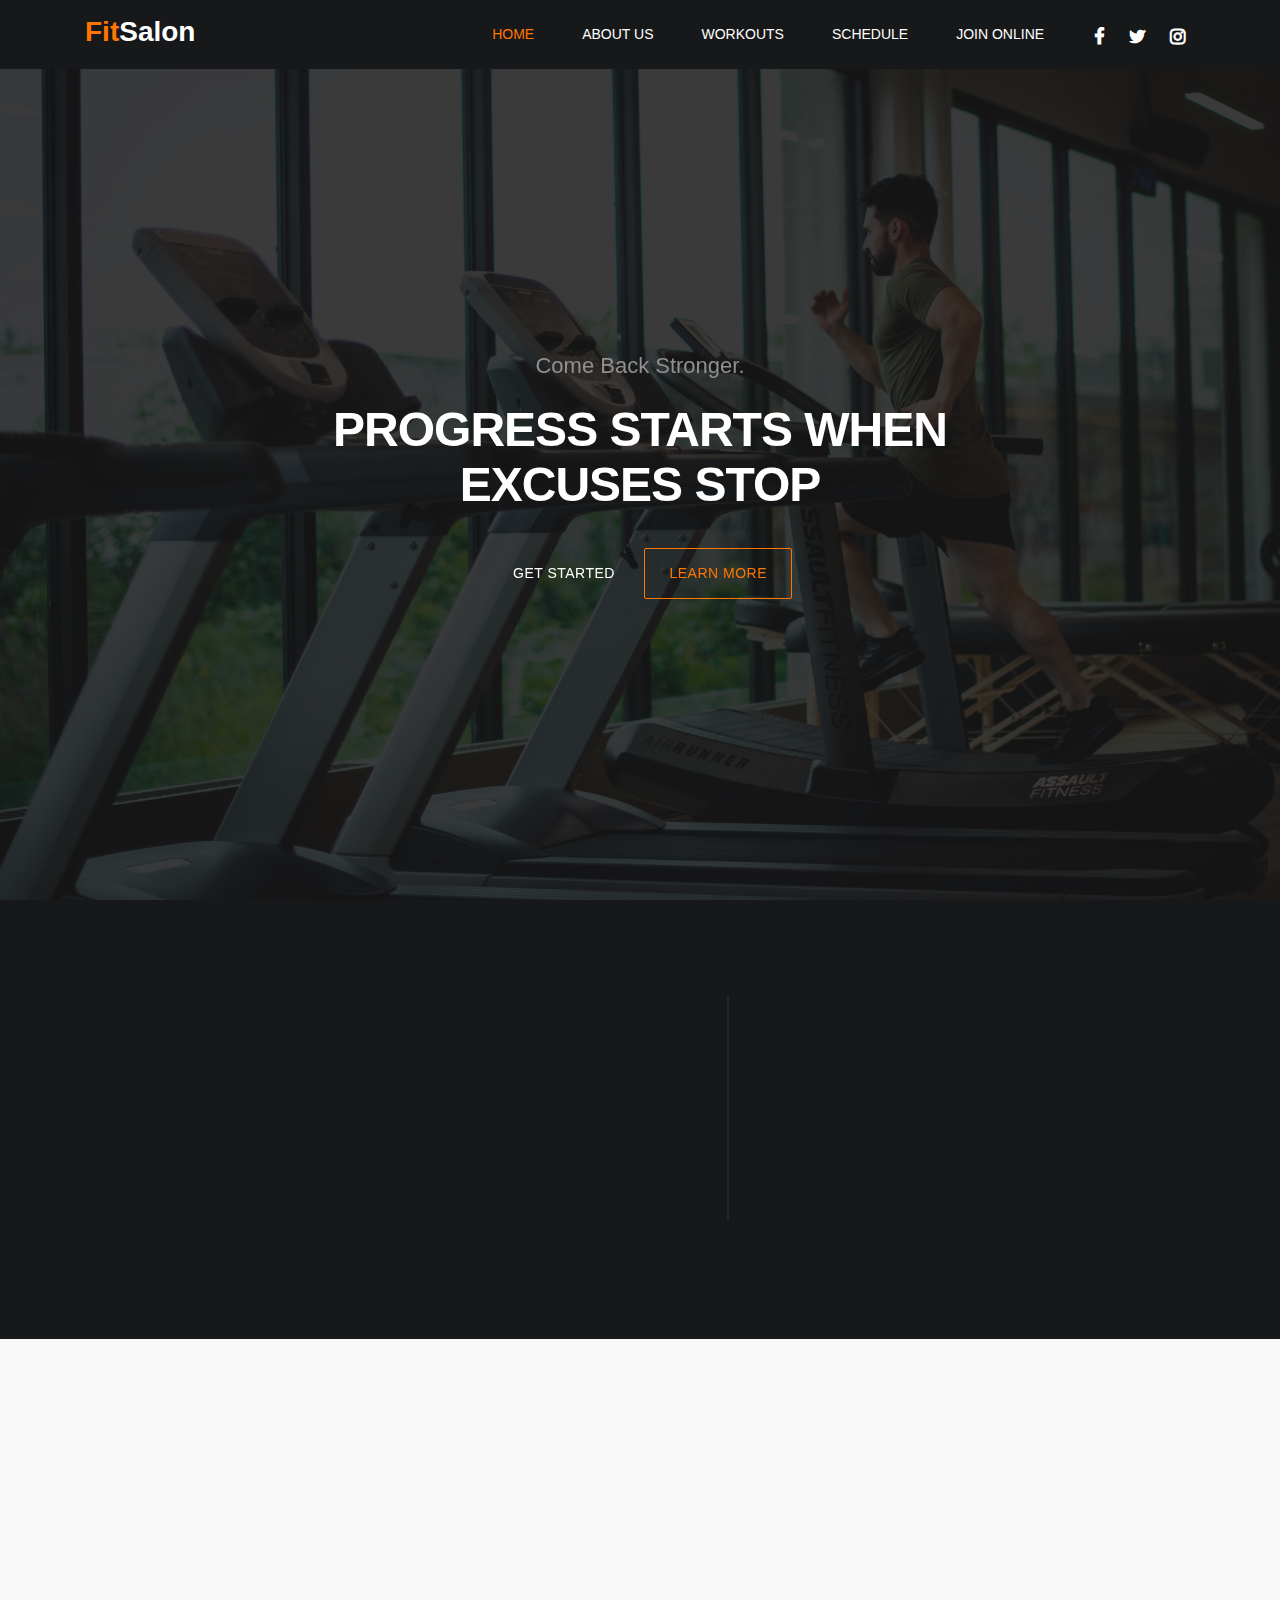
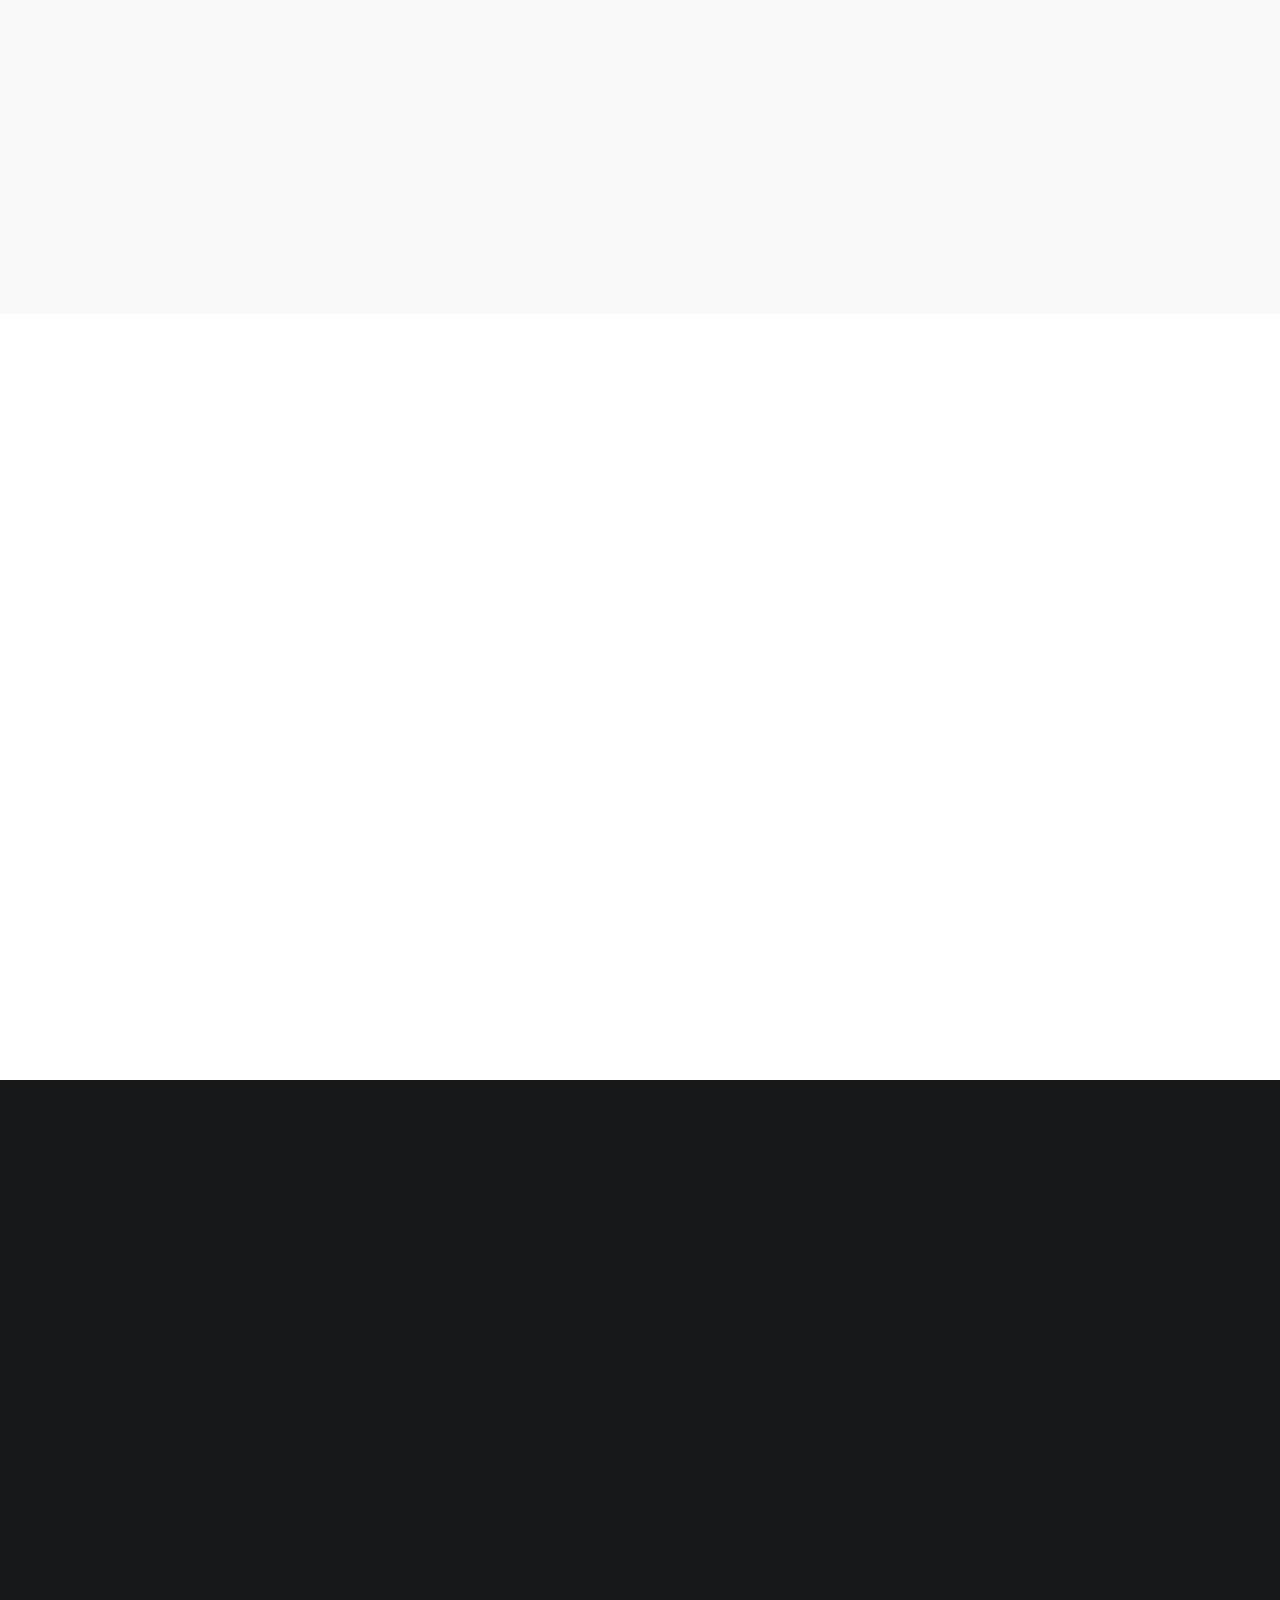
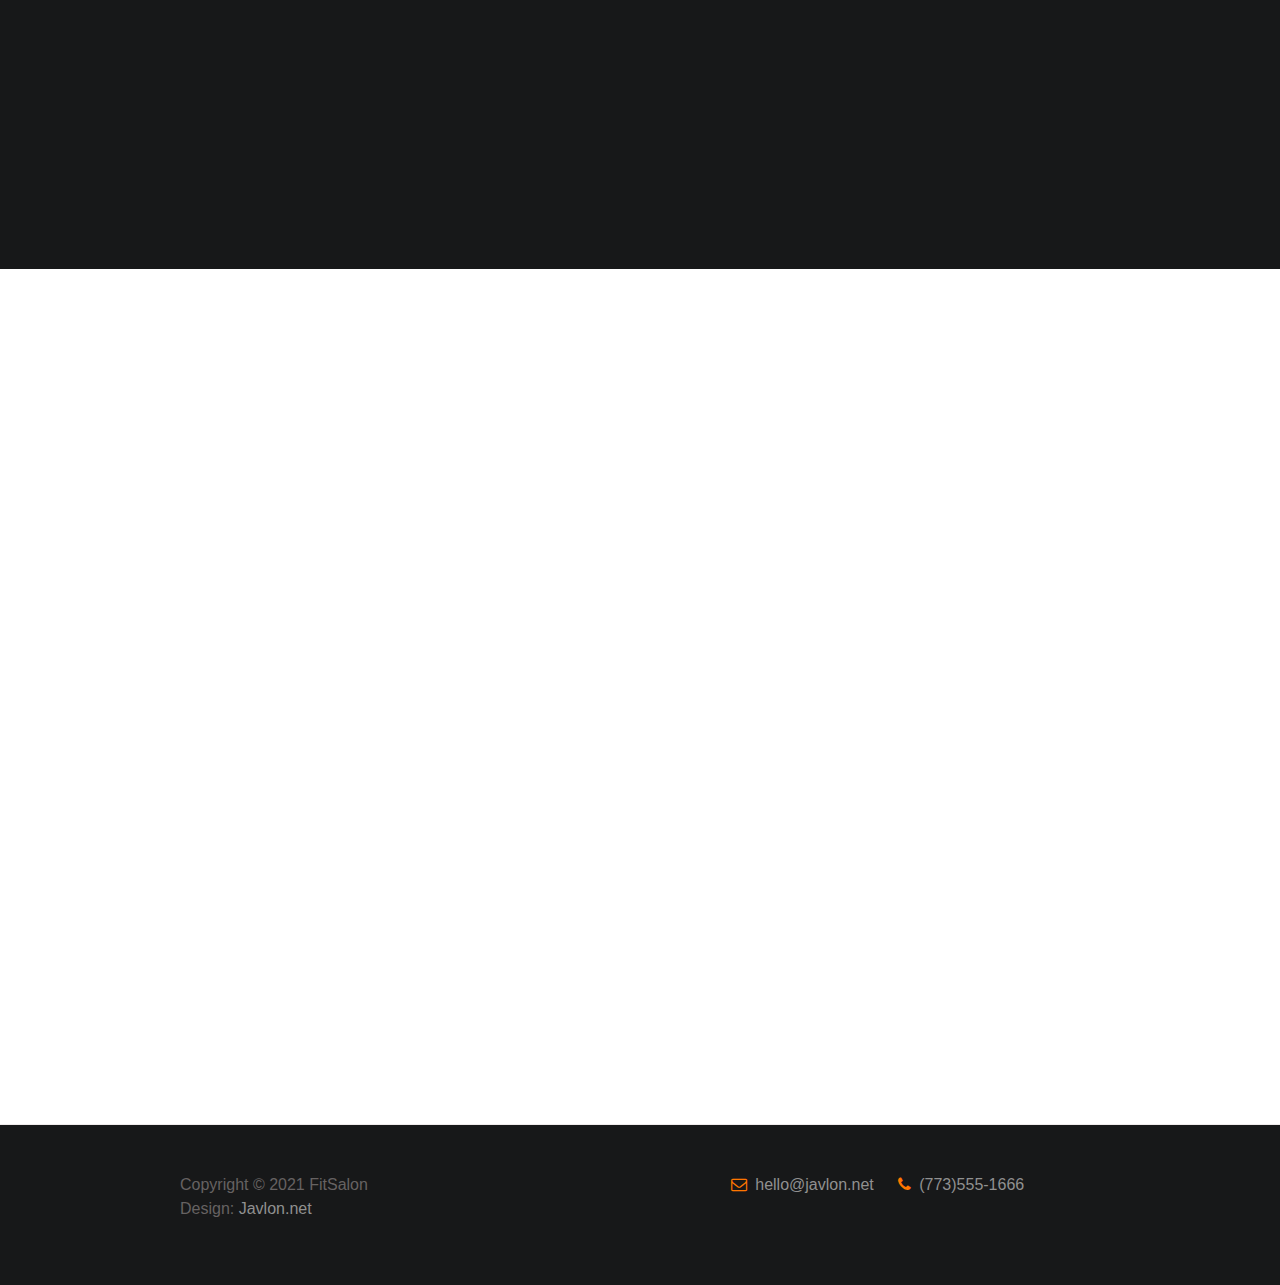
==== index.html @ 14e376f6 "index file name change" ====
<!DOCTYPE html>
<html lang="en">

<head>

    <title>FitSalon - Train your body top-notch</title>

    <meta charset="UTF-8">
    <meta http-equiv="X-UA-Compatible" content="IE=Edge">
    <meta name="description" content="">
    <meta name="keywords" content="">
    <meta name="author" content="">
    <meta name="viewport" content="width=device-width, initial-scale=1, maximum-scale=1">

    <link rel="stylesheet" href="css/bootstrap.min.css">
    <link rel="stylesheet" href="css/font-awesome.min.css">
    <link rel="stylesheet" href="css/aos.css">

    <!-- MAIN CSS -->
    <link rel="stylesheet" href="css/style.css">

</head>

<body data-spy="scroll" data-target="#navbarNav" data-offset="50">

<!-- MENU BAR -->
    <nav class="navbar navbar-expand-lg fixed-top">
        <div class="container">

            <a class="navbar-brand" href="index.html"><i class="fas fa-dumbbell"></i> <span
                    class="logo-primary">Fit</span>Salon</a>

            <button class="navbar-toggler" type="button" data-toggle="collapse" data-target="#navbarNav"
                aria-controls="navbarNav" aria-expanded="false" aria-label="Toggle navigation">
                <span class="navbar-toggler-icon"></span>
            </button>

            <div class="collapse navbar-collapse" id="navbarNav">
                <ul class="navbar-nav ml-lg-auto">
                    <li class="nav-item">
                        <a href="#home" class="nav-link smoothScroll">Home</a>
                    </li>

                    <li class="nav-item">
                        <a href="#about" class="nav-link smoothScroll">About Us</a>
                    </li>

                    <li class="nav-item">
                        <a href="#class" class="nav-link smoothScroll">Workouts</a>
                    </li>

                    <li class="nav-item">
                        <a href="#schedule" class="nav-link smoothScroll">Schedule</a>
                    </li>

                    <li class="nav-item">
                        <a href="#contact" class="nav-link smoothScroll">Join Online</a>
                    </li>
                </ul>

                <ul class="social-icon ml-lg-3">
                    <li><a href="#!" class="fa fa-facebook"></a></li>
                    <li><a href="#" class="fa fa-twitter"></a></li>
                    <li><a href="#" class="fa fa-instagram"></a></li>
                </ul>
            </div>

        </div>
    </nav>

<!-- HERO -->
    <section class="hero d-flex flex-column justify-content-center align-items-center" id="home">

        <div class="bg-overlay"></div>

        <div class="container">
            <div class="row">

                <div class="col-lg-8 col-md-10 mx-auto col-12">
                    <div class="hero-text mt-5 text-center">

                        <h6 data-aos="fade-up" data-aos-delay="300">Come Back Stronger.</h6>

                        <h1 class="text-white" data-aos="fade-up" data-aos-delay="500">PROGRESS STARTS WHEN EXCUSES STOP
                        </h1>

                        <a href="#feature" class="btn custom-btn mt-3" data-aos="fade-up" data-aos-delay="600">Get
                            started</a>

                        <a href="#about" class="btn custom-btn bordered mt-3" data-aos="fade-up"
                            data-aos-delay="700">learn more</a>

                    </div>
                </div>

            </div>
        </div>
    </section>

<!-- FEATURES -->
    <section class="feature" id="feature">
        <div class="container">
            <div class="row">

                <div class="d-flex flex-column justify-content-center ml-lg-auto mr-lg-5 col-lg-5 col-md-6 col-12">
                    <h2 class="mb-3 text-white" data-aos="fade-up">TRY US FREE FOR 7 DAYS</h2>

                    <h6 class="mb-4 text-white" data-aos="fade-up">Membership plans start from $10.99</h6>

                    <p data-aos="fade-up" data-aos-delay="200">No Enrollment Fee + 2 FREE FitStart Sessions + 2 Monthly Guest Passes + FFC On Demand Included FREE!</p>

                    <a href="#" class="btn custom-btn bg-color mt-3" data-aos="fade-up" data-aos-delay="300" data-toggle="modal" data-target="#membershipForm">Become a member today</a>
                </div>

                <div class="mr-lg-auto mt-3 col-lg-4 col-md-6 col-12">
                     <div class="about-working-hours">
                          <div>

                                <h2 class="mb-4 text-white" data-aos="fade-up" data-aos-delay="500">Working hours</h2>

                               <strong class="d-block" data-aos="fade-up" data-aos-delay="600">Sunday : Closed</strong>

                               <strong class="mt-3 d-block" data-aos="fade-up" data-aos-delay="700">Monday - Friday</strong>

                                <p data-aos="fade-up" data-aos-delay="800">7:00 AM - 10:00 PM</p>

                                <strong class="mt-3 d-block" data-aos="fade-up" data-aos-delay="700">Saturday</strong>

                                <p data-aos="fade-up" data-aos-delay="800">6:00 AM - 4:00 PM</p>
                          </div>
                     </div>
                </div>
            </div>
        </div>
    </section>

<!-- ABOUT -->
    <section class="about section" id="about">
        <div class="container">
             <div class="row">

                     <div class="mt-lg-5 mb-lg-0 mb-4 col-lg-5 col-md-10 mx-auto col-12">
                         <h2 class="mb-4" data-aos="fade-up" data-aos-delay="300">Welcome, we are FitSalon</h2>

                         <p data-aos="fade-up" data-aos-delay="200">Sure, you want access to the best training equipment around and plenty of classes taught by first-rate instructors. But there’s more to reaching your goals than getting fit. You want to look good, feel good and enjoy your experience.</p>

                         <p data-aos="fade-up" data-aos-delay="200">Get to know our experienced instructors</p>

                     </div>

                     <div class="ml-lg-auto col-lg-3 col-md-6 col-12" data-aos="fade-up" data-aos-delay="700">
                         <div class="team-thumb">
                             <img src="images/team/team-image.jpg" class="img-fluid" alt="Trainer">

                             <div class="team-info d-flex flex-column">

                                 <h3>Chuck Porris</h3>
                                 <span>Yoga Instructor</span>

                                 <ul class="social-icon mt-3">
                                     <li><a href="#" class="fa fa-twitter"></a></li>
                                     <li><a href="#" class="fa fa-instagram"></a></li>
                                 </ul>
                             </div>
                         </div>
                     </div>

                     <div class="mr-lg-auto mt-5 mt-lg-0 mt-md-0 col-lg-3 col-md-6 col-12" data-aos="fade-up" data-aos-delay="800">
                         <div class="team-thumb">
                             <img src="images/team/team-image01.jpg" class="img-fluid" alt="Trainer">

                             <div class="team-info d-flex flex-column">

                                 <h3>Jacky Yan</h3>
                                 <span>Body trainer</span>

                                 <ul class="social-icon mt-3">
                                     <li><a href="#" class="fa fa-instagram"></a></li>
                                     <li><a href="#" class="fa fa-facebook"></a></li>
                                 </ul>
                             </div>
                         </div>
                     </div>

             </div>
        </div>
    </section>

<!-- CLASS -->
    <section class="class section" id="class">
        <div class="container">
             <div class="row">

                     <div class="col-lg-12 col-12 text-center mb-5">
                         <h6 data-aos="fade-up">Upgrade your body</h6>

                         <h2 data-aos="fade-up" data-aos-delay="200">Training Classes Offered:</h2>
                      </div>

                     <div class="col-lg-4 col-md-6 col-12" data-aos="fade-up" data-aos-delay="50">
                         <div class="class-thumb">
                             <img src="images/class/yoga-class.jpg" class="img-fluid" alt="Class">

                             <div class="class-info">
                                 <h3 class="mb-1">Yoga</h3>

                                 <span><strong>Trained by</strong> - Gandi</span>

                                 <span class="class-price">$99</span>

                                 <p class="mt-3">Lorem ipsum dolor sit amet, consectetur adipiscing</p>
                             </div>
                         </div>
                     </div>

                     <div class="mt-5 mt-lg-0 mt-md-0 col-lg-4 col-md-6 col-12" data-aos="fade-up" data-aos-delay="250">
                         <div class="class-thumb">
                             <img src="images/class/crossfit-class.jpg" class="img-fluid" alt="Class">

                             <div class="class-info">
                                 <h3 class="mb-1">Areobic</h3>

                                 <span><strong>Trained by</strong> - Chuck</span>

                                 <span class="class-price">$75</span>

                                 <p class="mt-3">Lorem ipsum dolor sit amet, consectetur adipiscing</p>
                             </div>
                         </div>
                     </div>

                     <div class="mt-5 mt-lg-0 col-lg-4 col-md-6 col-12" data-aos="fade-up" data-aos-delay="350">
                         <div class="class-thumb">
                             <img src="images/class/cardio-class.jpg" class="img-fluid" alt="Class">

                             <div class="class-info">
                                 <h3 class="mb-1">Cardio</h3>

                                 <span><strong>Trained by</strong> - Jacky</span>

                                 <span class="class-price">$75</span>

                                 <p class="mt-3">Lorem ipsum dolor sit amet, consectetur adipiscing</p>
                             </div>
                         </div>
                     </div>

             </div>
        </div>
    </section>

<!-- SCHEDULE -->
    <section class="schedule section" id="schedule">
        <div class="container">
             <div class="row">

                     <div class="col-lg-12 col-12 text-center">
                         <h6 data-aos="fade-up">weekly GYM schedules</h6>

                         <h2 class="text-white" data-aos="fade-up" data-aos-delay="200">Workout Timetable</h2>
                      </div>

                      <div class="col-lg-12 py-5 col-md-12 col-12">
                          <table class="table table-bordered table-responsive schedule-table" data-aos="fade-up" data-aos-delay="300">

                              <thead class="thead-light">
                                  <th><i class="fa fa-calendar"></i></th>
                                  <th>Mon</th>
                                  <th>Tue</th>
                                  <th>Wed</th>
                                  <th>Thu</th>
                                  <th>Fri</th>
                                  <th>Sat</th>
                              </thead>

                              <tbody>
                                  <tr>
                                     <td><small>7:00 am</small></td>
                                     <td>
                                         <strong>Cardio</strong>
                                         <span>7:00 am - 9:00 am</span>
                                     </td>
                                     <td>
                                         <strong>Power Fitness</strong>
                                         <span>7:00 am - 9:00 am</span>
                                     </td>
                                     <td></td>
                                     <td></td>
                                     <td>
                                         <strong>Yoga Section</strong>
                                         <span>7:00 am - 9:00 am</span>
                                     </td>
                                  </tr>

                                  <tr>
                                     <td><small>9:00 am</small></td>
                                     <td></td>
                                     <td></td>
                                     <td>
                                         <strong>Boxing</strong>
                                         <span>8:00 am - 9:00 am</span>
                                     </td>
                                     <td>
                                         <strong>Areobic</strong>
                                         <span>8:00 am - 9:00 am</span>
                                     </td>
                                     <td></td>
                                     <td>
                                         <strong>Cardio</strong>
                                         <span>8:00 am - 9:00 am</span>
                                     </td>
                                  </tr>

                                  <tr>
                                     <td><small>11:00 am</small></td>
                                     <td></td>
                                     <td>
                                         <strong>Boxing</strong>
                                         <span>11:00 am - 2:00 pm</span>
                                     </td>
                                     <td>
                                         <strong>Areobic</strong>
                                         <span>11:30 am - 3:30 pm</span>
                                     </td>
                                     <td></td>
                                     <td>
                                         <strong>Body work</strong>
                                         <span>11:50 am - 5:20 pm</span>
                                     </td>
                                  </tr>

                                  <tr>
                                     <td><small>2:00 pm</small></td>
                                     <td>
                                         <strong>Boxing</strong>
                                         <span>2:00 pm - 4:00 pm</span>
                                     </td>
                                     <td>
                                         <strong>Power lifting</strong>
                                         <span>3:00 pm - 6:00 pm</span>
                                     </td>
                                     <td></td>
                                     <td>
                                         <strong>Cardio</strong>
                                         <span>6:00 pm - 9:00 pm</span>
                                     </td>
                                     <td></td>
                                     <td>
                                         <strong>Crossfit</strong>
                                         <span>5:00 pm - 7:00 pm</span>
                                     </td>
                                  </tr>
                              </tbody>
                          </table>
                      </div>

             </div>
        </div>
    </section>

<!-- CONTACT -->
    <section class="contact section" id="contact">
        <div class="container">
            <div class="row">

             <div class="ml-auto col-lg-5 col-md-6 col-12">
                 <h2 class="mb-4 pb-2" data-aos="fade-up" data-aos-delay="200">Feel free to ask anything</h2>

                 <form action="#" method="post" class="contact-form webform" data-aos="fade-up" data-aos-delay="400" role="form">
                     <input type="text" class="form-control" name="cf-name" placeholder="Name">

                     <input type="email" class="form-control" name="cf-email" placeholder="Email">

                     <textarea class="form-control" rows="5" name="cf-message" placeholder="Message"></textarea>

                     <button type="submit" class="form-control" id="submit-button" name="submit">Send Message</button>
                 </form>
             </div>

             <div class="mx-auto mt-4 mt-lg-0 mt-md-0 col-lg-5 col-md-6 col-12">
                 <h2 class="mb-4" data-aos="fade-up" data-aos-delay="600">Where you can <span>find us</span></h2>

                 <p data-aos="fade-up" data-aos-delay="800"><i class="fa fa-map-marker mr-1"></i> 505 N Lake Shore Dr, Chicago, IL 60611</p>

                 <div class="google-map" data-aos="fade-up" data-aos-delay="900">
                     <iframe src="https://www.google.com/maps/embed?pb=!1m18!1m12!1m3!1d2970.0592014348913!2d-87.61488698489224!3d41.89158387922115!2m3!1f0!2f0!3f0!3m2!1i1024!2i768!4f13.1!3m3!1m2!1s0x880e2b5396ac7343%3A0xf78dc903b623717f!2sLake%20Point%20Tower%2C%20505%20N%20Lake%20Shore%20Dr%2C%20Chicago%2C%20IL%2060611!5e0!3m2!1sen!2sus!4v1636523375101!5m2!1sen!2sus" width="600" height="450" style="border:0;" allowfullscreen="" loading="lazy"></iframe>
                 </div>
             </div>
             
            </div>
        </div>
    </section>

<!-- FOOTER -->
    <footer class="site-footer">
        <div class="container">
             <div class="row">

                  <div class="ml-auto col-lg-4 col-md-5">
                      <p class="copyright-text">Copyright &copy; 2021 FitSalon
                      
                      <br>Design: <a href="#!">Javlon.net</a></p>
                  </div>

                  <div class="d-flex justify-content-center mx-auto col-lg-5 col-md-7 col-12">
                      <p class="mr-4">
                          <i class="fa fa-envelope-o mr-1"></i>
                          <a href="mailto:hello@javlon.com">hello@javlon.net</a>
                      </p>

                      <p><i class="fa fa-phone mr-1"></i> <a href="tel:(773)555-1666">(773)555-1666</a></p>
                  </div>
                  
             </div>
        </div>
    </footer>

<!-- Modal -->
    <div class="modal fade" id="membershipForm" tabindex="-1" role="dialog" aria-labelledby="membershipFormLabel" aria-hidden="true">
        <div class="modal-dialog" role="document">
  
          <div class="modal-content">
            <div class="modal-header">
  
              <h2 class="modal-title" id="membershipFormLabel">Membership Form</h2>
  
              <button type="button" class="close" data-dismiss="modal" aria-label="Close">
                <span aria-hidden="true">&times;</span>
              </button>
            </div>
  
            <div class="modal-body">
              <form class="membership-form webform" role="form">
                  <input type="text" class="form-control" name="cf-name" placeholder="John Doe">
  
                  <input type="email" class="form-control" name="cf-email" placeholder="Johndoe@gmail.com">
  
                  <input type="tel" class="form-control" name="cf-phone" placeholder="123-456-7890" pattern="[0-9]{3}-[0-9]{3}-[0-9]{4}" required>
  
                  <textarea class="form-control" rows="3" name="cf-message" placeholder="Additional Message"></textarea>
  
                  <button type="submit" class="form-control" id="submit-button" name="submit">Submit Button</button>
  
                  <div class="custom-control custom-checkbox">
                      <input type="checkbox" class="custom-control-input" id="signup-agree">
                      <label class="custom-control-label text-small text-muted" for="signup-agree">I agree to the <a href="#">Terms &amp;Conditions</a>
                      </label>
                  </div>
              </form>
            </div>
  
            <div class="modal-footer"></div>
  
          </div>
        </div>
      </div>    

<!-- SCRIPTS -->
    <script src="js/jquery.min.js"></script>
    <script src="js/bootstrap.min.js"></script>
    <script src="js/aos.js"></script>
    <script src="js/smoothscroll.js"></script>
    <script src="js/custom.js"></script>
    
</body>
---- css/style.css ----
@font-face {
      font-family: 'Ubuntu';
      src: url('../fonts/Ubuntu-Regular.ttf') format('ttf');
      font-weight: normal;
      font-style: normal;
  }

  @font-face {
      font-family: 'Ubuntu';
      src: url('../fonts/Ubuntu-Light.ttf') format('ttf');
      font-weight: 300;
      font-style: normal;
  }

  @font-face {
      font-family: 'Ubuntu';
      src: url('../fonts/Ubuntu-Bold.ttf') format('ttf');
      font-weight: bold;
      font-style: normal;
  }

 /* Default variables */
  :root {
    --primary-color:        #FF7600;
    --white-color:          #ffffff;
    --dark-color:           #171819;
    --about-bg-color:       #f9f9f9;

    --gray-color:           #909090;
    --link-color:           #404040;
    --p-color:              #666262;

    --base-font-family:     'Ubuntu', sans-serif;
    --font-weight-bold:     bold;
    --font-weight-normal:   normal;
    --font-weight-light:    300;
    --font-weight-thin:     100;

    --h1-font-size:         48px;
    --h2-font-size:         36px;
    --h3-font-size:         28px;
    --h4-font-size:         24px;
    --h5-font-size:         22px;
    --h6-font-size:         22px;
    --p-font-size:          18px;
    --base-font-size:       16px;
    --menu-font-size:       14px;

    --border-radius-large:  100%;
    --border-radius-small:  2px;
  }


  body {
    background: var(--white-color);
    font-family: var(--base-font-family);
  }


  /*============== Typface===============*/

  h1,h2,h3,h4,h5,h6 {
    font-weight: var(--font-weight-thin);
    line-height: normal;
  }

  h1 {
    font-size: var(--h1-font-size);
    font-weight: var(--font-weight-bold);
    letter-spacing: -1px;
    text-transform: uppercase;
    margin: 20px 0;
  }

  h2 {
    font-size: var(--h2-font-size);
    font-weight: var(--font-weight-bold);
    letter-spacing: -2px;
  }

  h3 {
    font-size: var(--h3-font-size);
    font-weight: var(--font-weight-bold);
    letter-spacing: -1px;
    margin: 0;
  }

  h4 {
    font-size: var(--h4-font-size);
  }

  h5 {
    font-size: var(--h5-font-size);
  }

  h6 {
    color: var(--gray-color);
    font-size: var(--h6-font-size);
    line-height: inherit;
    margin: 0;
  }

  p {
    color: var(--p-color);
    font-size: var(--p-font-size);
    font-weight: var(--font-weight-light);
    line-height: 1.5em;
  }

  b, 
  strong {
    font-weight: var(--font-weight-bold);
    letter-spacing: 0;
  }

  .section {
    padding: 7rem 0;
  }

  /*============== Button ===============*/

  .custom-btn {
    background: transparent;
    border-radius: var(--border-radius-small);
    padding: 14px 24px;
    color: var(--white-color);
    font-size: var(--menu-font-size);
    font-weight: var(--font-weight-normal);
    text-transform: uppercase;
    letter-spacing: 0.5px;
    white-space: nowrap;
    transition: all 0.3s ease;
  }

  .custom-btn:hover {
    color: var(--primary-color);
  }

  .custom-btn:focus {
    box-shadow: none;
  }

  .custom-btn.bordered:hover,
  .custom-btn.bordered:focus,

  .custom-btn.bg-color:hover,
  .custom-btn.bg-color:focus {
    background: var(--white-color);
    border-color: transparent;
    color: var(--primary-color);
  }

  .bordered {
    border: 1px solid var(--primary-color);
    color: var(--primary-color);
  }

  .bg-color {
    background: var(--primary-color);
    color: var(--white-color);
  }

  /*============== General ===============*/

  * {
    -webkit-box-sizing: border-box;
    -moz-box-sizing: border-box;
    box-sizing: border-box;
  }

  *::before,
  *::after {
    -webkit-box-sizing: border-box;
    -moz-box-sizing: border-box;
    box-sizing: border-box;
  }

  a {
    color: var(--link-color);
    font-weight: normal;
    text-decoration: none;
    transition: all 0.3s ease;
  }

  a:hover, 
  a:active, 
  a:focus {
    color: var(--primary-color);
    outline: none;
    text-decoration: none;
  }


  /*============== Overlay ===============*/

  .bg-overlay {
    background: var(--dark-color);
    position: absolute;
    top: 0;
    right: 0;
    bottom: 0;
    left: 0;
    width: 100%;
    height: 100%;
    opacity: 0.85;
  }

   /*============== Modal ===============*/

   .modal-content {
    padding: 2rem 3rem;
  }

  .modal-header,
  .modal-body,
  .modal-footer {
    border: 0;
    padding: 0;
  }

  .membership-form a {
    color: var(--primary-color);
  }

  /*============== Features ===============*/

  .feature {
    background: var(--dark-color);
    padding: 5rem 0;
  }

  /*============== Nav Menu ===============*/

  .navbar {
    background: var(--dark-color);
    padding: 1rem;
  }

  .navbar-expand-lg .navbar-nav .nav-link {
    padding-right: 1.5rem;
    padding-left: 1.5rem;
  }

  .navbar-brand {
    color: var(--white-color);
    font-size: var(--h3-font-size);
    font-weight: var(--font-weight-bold);
    line-height: normal;
    padding-top: 0;
  }

  .navbar-brand .logo-primary {
    color: var(--primary-color);
  }

  .nav-item .nav-link {
    display: block;
    color: var(--white-color);
    font-size: var(--menu-font-size);
    font-weight: var(--font-weight-normal);
    text-transform: uppercase;
    padding: 2px 6px;
  }

  .nav-item .nav-link.active,
  .nav-item .nav-link:hover {
    color: var(--primary-color);
  }

  .navbar .social-icon li a {
    color: var(--white-color);
  }

  .navbar-toggler {
    border: 0;
    padding: 0;
    cursor: pointer;
    margin: 0 10px 0 0;
    width: 30px;
    height: 35px;
    outline: none;
  }

  .navbar-toggler:focus {
    outline: none;
  }

  .navbar-toggler[aria-expanded="true"] .navbar-toggler-icon {
    background: transparent;
  }

  .navbar-toggler[aria-expanded="true"] .navbar-toggler-icon::before,
  .navbar-toggler[aria-expanded="true"] .navbar-toggler-icon::after {
    transition: top 300ms 50ms ease, -webkit-transform 300ms 350ms ease;
    transition: top 300ms 50ms ease, transform 300ms 350ms ease;
    transition: top 300ms 50ms ease, transform 300ms 350ms ease, -webkit-transform 300ms 350ms ease;
    top: 0;
  }

  .navbar-toggler[aria-expanded="true"] .navbar-toggler-icon::before {
    transform: rotate(45deg);
  }

  .navbar-toggler[aria-expanded="true"] .navbar-toggler-icon::after {
    transform: rotate(-45deg);
  }

  .navbar-toggler .navbar-toggler-icon {
    background: var(--primary-color);
    transition: background 10ms 300ms ease;
    display: block;
    width: 30px;
    height: 2px;
    position: relative;
  }

  .navbar-toggler .navbar-toggler-icon::before,
  .navbar-toggler .navbar-toggler-icon::after {
    transition: top 300ms 350ms ease, -webkit-transform 300ms 50ms ease;
    transition: top 300ms 350ms ease, transform 300ms 50ms ease;
    transition: top 300ms 350ms ease, transform 300ms 50ms ease, -webkit-transform 300ms 50ms ease;
    position: absolute;
    right: 0;
    left: 0;
    background: var(--primary-color);
    width: 30px;
    height: 2px;
    content: '';
  }

  .navbar-toggler .navbar-toggler-icon::before {
    top: -8px;
  }

  .navbar-toggler .navbar-toggler-icon::after {
    top: 8px;
  }

/*============== Hero Section ===============*/

.hero {
  background-image: url('../images/hero-bg.jpg');
  background-size: cover;
  background-position: top;
  background-repeat: no-repeat;
  vertical-align: middle;
  min-height: 100vh;
  position: relative;
}

/*============== Classes ===============*/

.class-info {
  background: var(--white-color);
  box-shadow: 6px 0 38px rgba(20,20,20,0.10);
  border-radius: 0 0 2px 2px;
  padding: 1rem 2rem;
  position: relative;
}

.class-info img {
  border-radius: 2px 2px 0 0;
}

.class-info strong {
  color: var(--gray-color);
}

.class-price {
  background: var(--primary-color);
  border-radius: var(--border-radius-large);
  color: var(--white-color);
  font-weight: var(--font-weight-bold);
  display: block;
  position: absolute;
  top: 2rem;
  right: 2rem;
  width: 3.5rem;
  height: 3.5rem;
  line-height: 3.5rem;
  text-align: center;
}

/*============== Schedule ===============*/

.schedule {
  background: var(--dark-color);
}

.schedule-table {
  display: table;
  border: 0;
  text-align: center;
}

.schedule-table strong,
.schedule-table span {
  display: block;
  text-align: center;
}

.schedule-table strong {
  color: var(--white-color);
}

.schedule-table span {
  color: var(--gray-color);
}

.schedule-table span,
.schedule-table small {
  font-size: var(--menu-font-size);
  text-transform: uppercase;
}

.schedule-table small {
  position: relative;
  top: 10px;
}

.table .thead-light th,
.schedule-table tr td:first-child {
  background: var(--primary-color);
  border: 1px solid #212122;
  color: var(--white-color);
}

.schedule-table .thead-light th {
  border-bottom: 0;
  text-transform: uppercase;
}

.table-bordered td, 
.table-bordered th {
  border: 1px solid #212122;
}

.table-bordered td {
  padding-bottom: 22px;
}

.table td, .table th {
  padding: 1rem;
}


/*============== About ===============*/

.about {
  background: var(--about-bg-color);
}

.about-working-hours {
  border-left: 2px solid;
  padding-left: 3.5rem;
}

.about-working-hours strong {
  color: var(--white-color);
  opacity: 0.85;
}

.team-thumb {
  position: relative;
}

.team-info {
  background: var(--white-color);
  border-radius: 0 0 2px 2px;
  box-shadow: 6px 0 38px rgba(20,20,20,0.10);
  padding: 20px;
  position: relative;
}

.team-info span {
  font-weight: var(--font-weight-light);
  opacity: 0.85;
}

.team-info .social-icon {
  position: absolute;
  top: 10px;
  right: 20px;
}

.team-info .social-icon li {
  display: block;
}


/*============== Join Online ===============*/

.webform input,
button#submit-button {
  height: calc(2.25rem + 20px);
}

.form-control {
  border-radius: var(--border-radius-small);
  margin: 1.3rem 0;
}

.form-control:focus {
  box-shadow: none;
  border-color: var(--dark-color);
}

button#submit-button {
  background: var(--dark-color);
  border-color: transparent;
  color: var(--white-color);
  cursor: pointer;
  transition: all 0.3s ease;
}

button#submit-button:hover {
  background: var(--primary-color);
}

.contact h2 + p {
  max-width: 90%;
}

.google-map {
  border-top: 1px solid #efebeb;
  margin-top: 2.5rem;
  padding-top: 2.5rem;
}

.google-map iframe {
  width: 100%;
}


/*============== Footer ===============*/

.site-footer {
  border-top: 1px solid #efebeb;
  padding: 3rem 0;
  background: var(--dark-color);
}

.site-footer a {
  color: var(--gray-color);
  font-weight: var(--font-weight-light);
}

.site-footer p {
  font-size: var(--base-font-size);
}

.contact .fa,
.site-footer .fa {
  color: var(--primary-color);
}


/*============== Socials ===============*/

.social-icon {
  position: relative;
  padding: 0;
  margin: 5px 0 0 0;
}

.social-icon li {
  display: inline-block;
  list-style: none;
}

.social-icon li a {
  text-decoration: none;
  display: inline-block;
  color: var(--p-color);
  font-size: var(--p-font-size);
  font-weight: var(--font-weight-bold);
  margin: 5px 10px;
  text-align: center;
}

.social-icon li a:hover {
  color: var(--primary-color);
}


/*============== Responsive breakpoints =================*/

@media screen and (max-width: 992px) {

  .section {
    padding: 5rem 0;
  }

  .nav-item .nav-link {
    padding: 6px;
  }

  .navbar .social-icon {
    margin-top: 22px;
  }

  .navbar-collapse,
  .site-footer {
    text-align: center;
  }

  .schedule-table {
    display: block;
  }

  .modal-content {
    padding: 2rem;
  }
}

@media screen and (max-width: 767px) {

  h1 {
    font-size: 38px;
  }

  .about-working-hours {
    border-left: 0;
    padding: 22px 0 0 0;
  }

  .contact h2 span {
    display: block;
  }
}
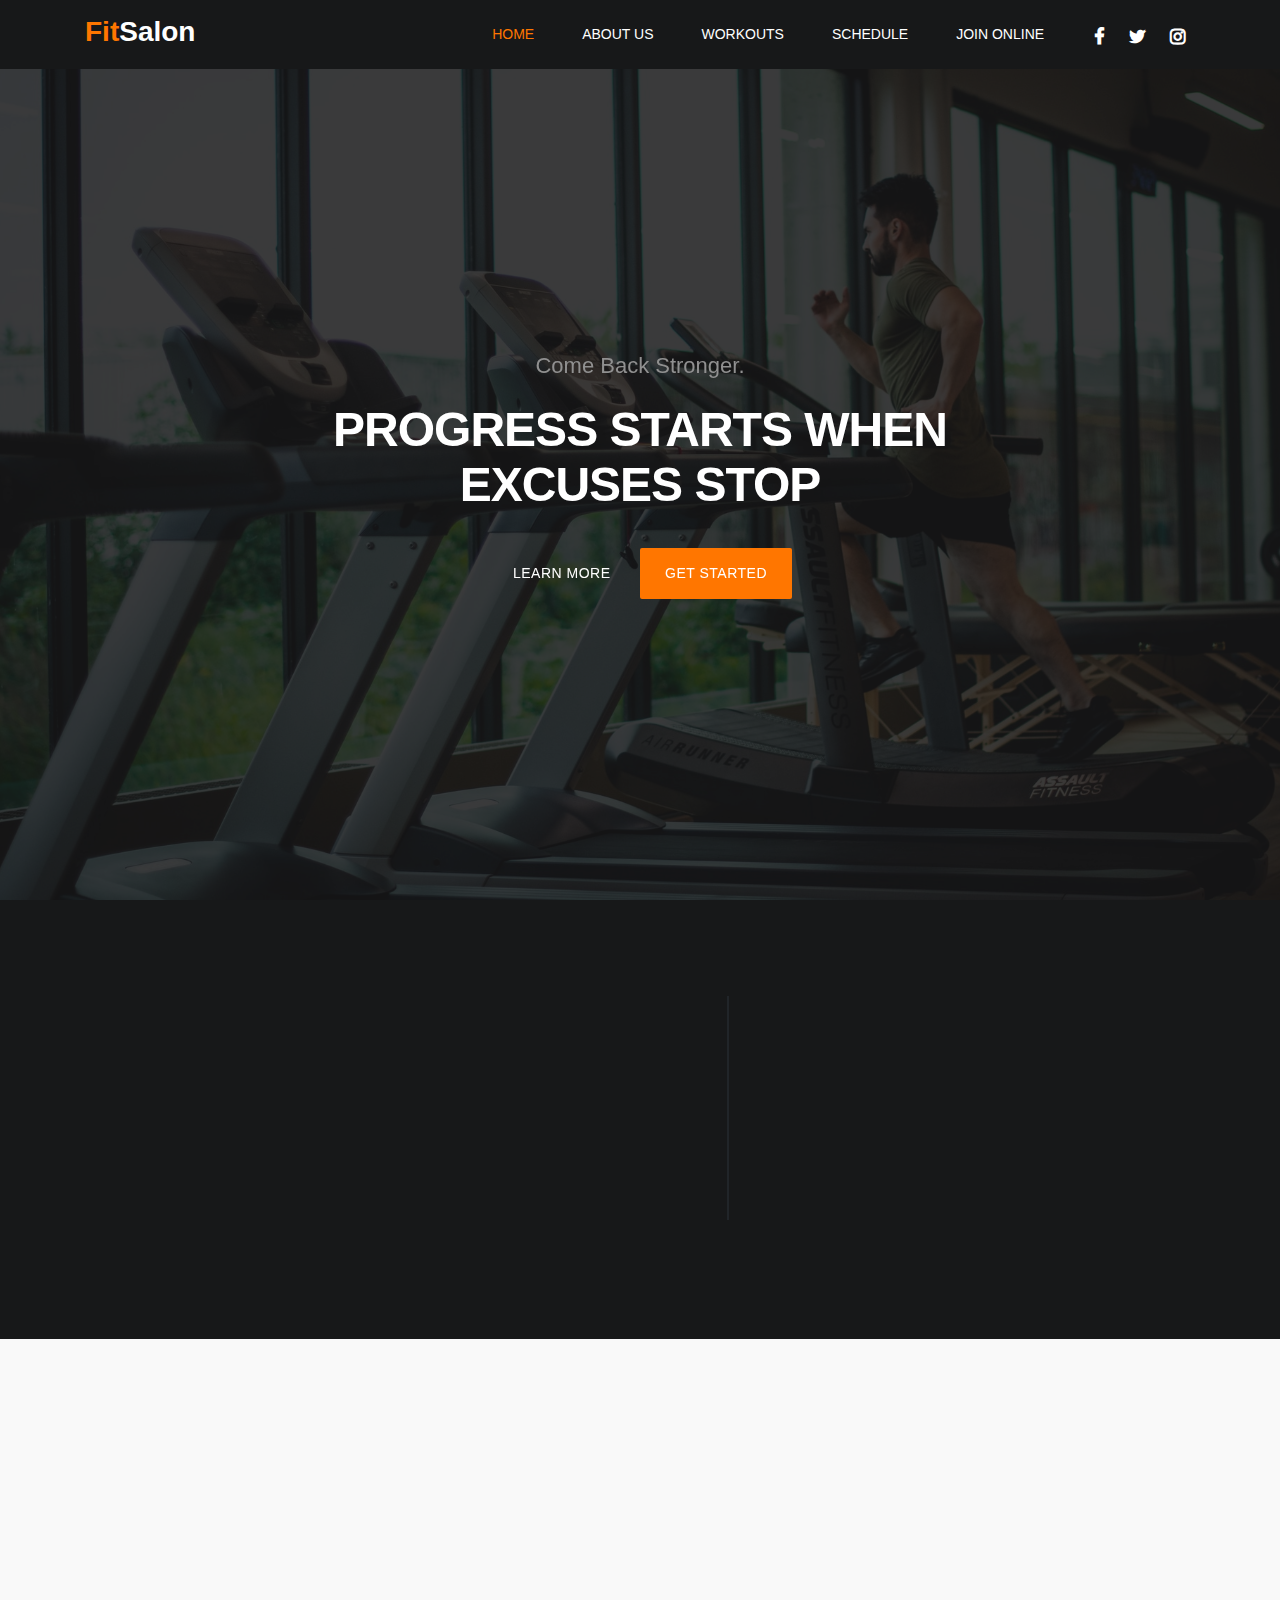
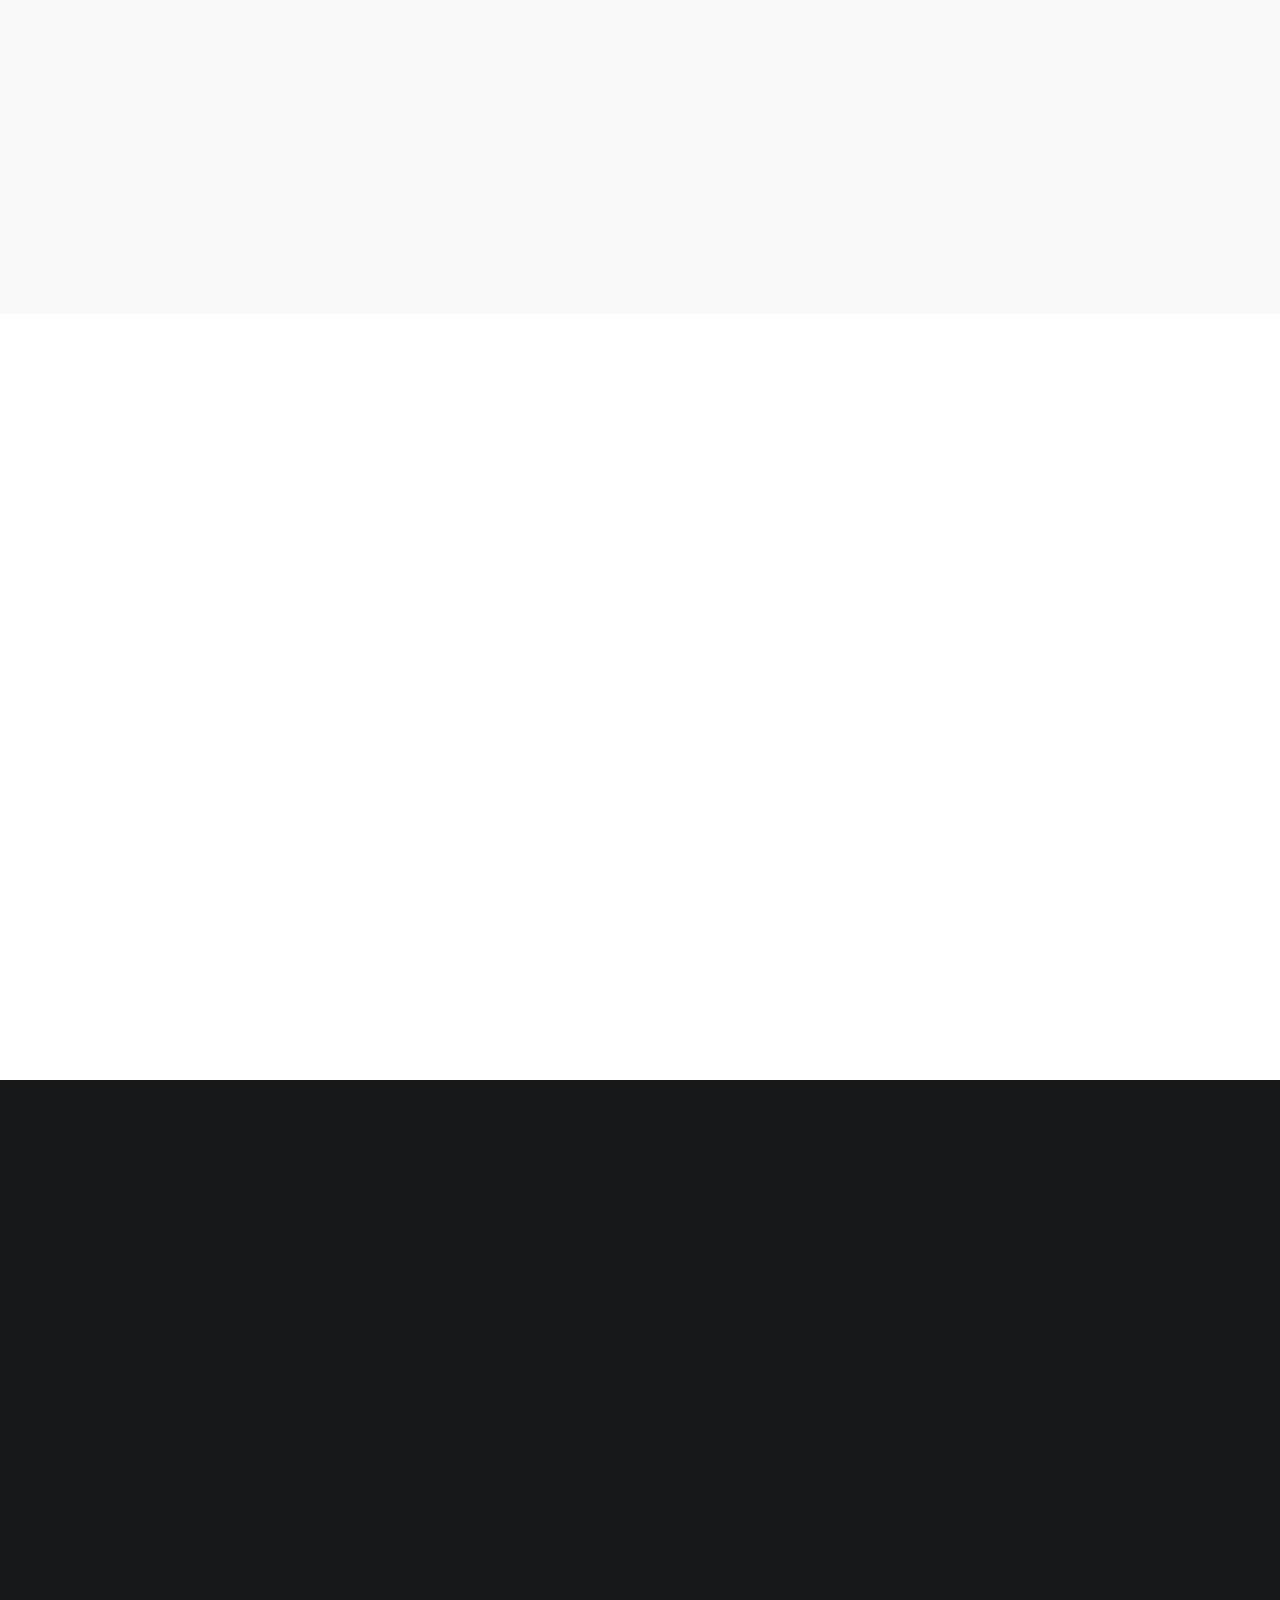
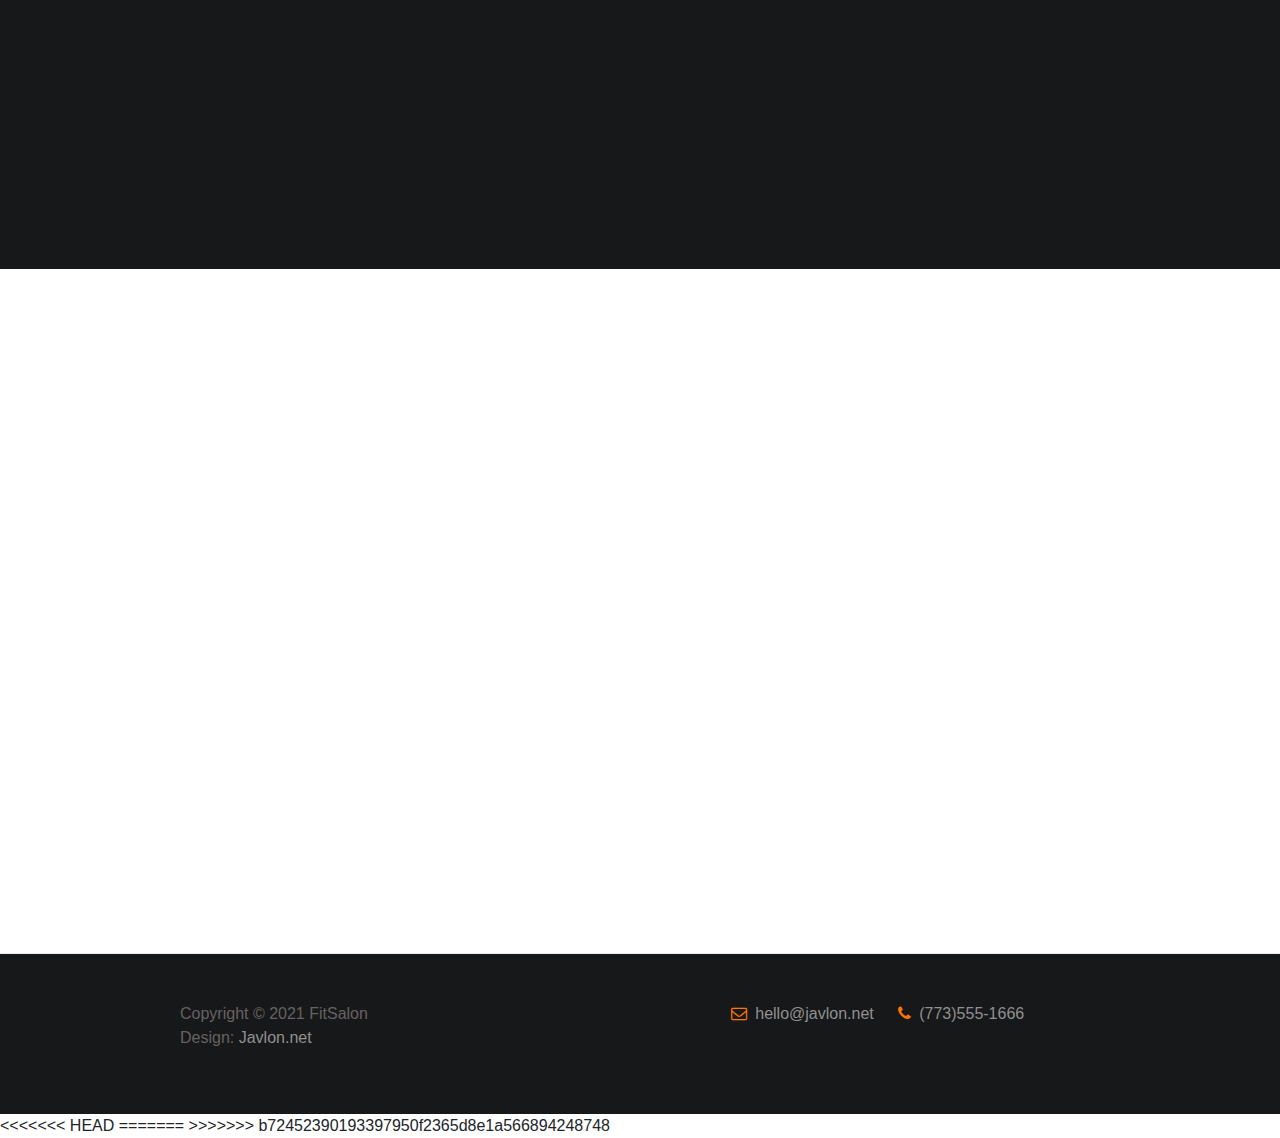
==== commit 31c99593: "Update and rename inde.html to index.html" ====
--- a/index.html
+++ b/index.html
@@ -23,7 +23,7 @@
 
 <body data-spy="scroll" data-target="#navbarNav" data-offset="50">
 
-<!-- MENU BAR -->
+    <!-- MENU BAR -->
     <nav class="navbar navbar-expand-lg fixed-top">
         <div class="container">
 
@@ -68,7 +68,7 @@
         </div>
     </nav>
 
-<!-- HERO -->
+    <!-- HERO -->
     <section class="hero d-flex flex-column justify-content-center align-items-center" id="home">
 
         <div class="bg-overlay"></div>
@@ -84,20 +84,20 @@
                         <h1 class="text-white" data-aos="fade-up" data-aos-delay="500">PROGRESS STARTS WHEN EXCUSES STOP
                         </h1>
 
-                        <a href="#feature" class="btn custom-btn mt-3" data-aos="fade-up" data-aos-delay="600">Get
-                            started</a>
-
-                        <a href="#about" class="btn custom-btn bordered mt-3" data-aos="fade-up"
-                            data-aos-delay="700">learn more</a>
-
-                    </div>
-                </div>
-
-            </div>
-        </div>
-    </section>
-
-<!-- FEATURES -->
+                        <a href="#feature" class="btn custom-btn mt-3" data-aos="fade-up" data-aos-delay="600">learn
+                            more</a>
+
+                        <a href="#about" class="btn custom-btn bg-color mt-3" data-aos="fade-up"
+                            data-aos-delay="700">Get started</a>
+
+                    </div>
+                </div>
+
+            </div>
+        </div>
+    </section>
+
+    <!-- FEATURES -->
     <section class="feature" id="feature">
         <div class="container">
             <div class="row">
@@ -107,359 +107,381 @@
 
                     <h6 class="mb-4 text-white" data-aos="fade-up">Membership plans start from $10.99</h6>
 
-                    <p data-aos="fade-up" data-aos-delay="200">No Enrollment Fee + 2 FREE FitStart Sessions + 2 Monthly Guest Passes + FFC On Demand Included FREE!</p>
-
-                    <a href="#" class="btn custom-btn bg-color mt-3" data-aos="fade-up" data-aos-delay="300" data-toggle="modal" data-target="#membershipForm">Become a member today</a>
+                    <p data-aos="fade-up" data-aos-delay="200">No Enrollment Fee + 2 FREE FitStart Sessions + 2 Monthly
+                        Guest Passes + FFC On Demand Included FREE!</p>
+
+                    <a href="#" class="btn custom-btn bg-color mt-3" data-aos="fade-up" data-aos-delay="300"
+                        data-toggle="modal" data-target="#membershipForm">Become a member today</a>
                 </div>
 
                 <div class="mr-lg-auto mt-3 col-lg-4 col-md-6 col-12">
-                     <div class="about-working-hours">
-                          <div>
-
-                                <h2 class="mb-4 text-white" data-aos="fade-up" data-aos-delay="500">Working hours</h2>
-
-                               <strong class="d-block" data-aos="fade-up" data-aos-delay="600">Sunday : Closed</strong>
-
-                               <strong class="mt-3 d-block" data-aos="fade-up" data-aos-delay="700">Monday - Friday</strong>
-
-                                <p data-aos="fade-up" data-aos-delay="800">7:00 AM - 10:00 PM</p>
-
-                                <strong class="mt-3 d-block" data-aos="fade-up" data-aos-delay="700">Saturday</strong>
-
-                                <p data-aos="fade-up" data-aos-delay="800">6:00 AM - 4:00 PM</p>
-                          </div>
-                     </div>
-                </div>
-            </div>
-        </div>
-    </section>
-
-<!-- ABOUT -->
+                    <div class="about-working-hours">
+                        <div>
+
+                            <h2 class="mb-4 text-white" data-aos="fade-up" data-aos-delay="500">Working hours</h2>
+
+                            <strong class="d-block" data-aos="fade-up" data-aos-delay="600">Sunday : Closed</strong>
+
+                            <strong class="mt-3 d-block" data-aos="fade-up" data-aos-delay="700">Monday -
+                                Friday</strong>
+
+                            <p data-aos="fade-up" data-aos-delay="800">7:00 AM - 10:00 PM</p>
+
+                            <strong class="mt-3 d-block" data-aos="fade-up" data-aos-delay="700">Saturday</strong>
+
+                            <p data-aos="fade-up" data-aos-delay="800">6:00 AM - 4:00 PM</p>
+                        </div>
+                    </div>
+                </div>
+            </div>
+        </div>
+    </section>
+
+    <!-- ABOUT -->
     <section class="about section" id="about">
         <div class="container">
-             <div class="row">
-
-                     <div class="mt-lg-5 mb-lg-0 mb-4 col-lg-5 col-md-10 mx-auto col-12">
-                         <h2 class="mb-4" data-aos="fade-up" data-aos-delay="300">Welcome, we are FitSalon</h2>
-
-                         <p data-aos="fade-up" data-aos-delay="200">Sure, you want access to the best training equipment around and plenty of classes taught by first-rate instructors. But there’s more to reaching your goals than getting fit. You want to look good, feel good and enjoy your experience.</p>
-
-                         <p data-aos="fade-up" data-aos-delay="200">Get to know our experienced instructors</p>
-
-                     </div>
-
-                     <div class="ml-lg-auto col-lg-3 col-md-6 col-12" data-aos="fade-up" data-aos-delay="700">
-                         <div class="team-thumb">
-                             <img src="images/team/team-image.jpg" class="img-fluid" alt="Trainer">
-
-                             <div class="team-info d-flex flex-column">
-
-                                 <h3>Chuck Porris</h3>
-                                 <span>Yoga Instructor</span>
-
-                                 <ul class="social-icon mt-3">
-                                     <li><a href="#" class="fa fa-twitter"></a></li>
-                                     <li><a href="#" class="fa fa-instagram"></a></li>
-                                 </ul>
-                             </div>
-                         </div>
-                     </div>
-
-                     <div class="mr-lg-auto mt-5 mt-lg-0 mt-md-0 col-lg-3 col-md-6 col-12" data-aos="fade-up" data-aos-delay="800">
-                         <div class="team-thumb">
-                             <img src="images/team/team-image01.jpg" class="img-fluid" alt="Trainer">
-
-                             <div class="team-info d-flex flex-column">
-
-                                 <h3>Jacky Yan</h3>
-                                 <span>Body trainer</span>
-
-                                 <ul class="social-icon mt-3">
-                                     <li><a href="#" class="fa fa-instagram"></a></li>
-                                     <li><a href="#" class="fa fa-facebook"></a></li>
-                                 </ul>
-                             </div>
-                         </div>
-                     </div>
-
-             </div>
-        </div>
-    </section>
-
-<!-- CLASS -->
+            <div class="row">
+
+                <div class="mt-lg-5 mb-lg-0 mb-4 col-lg-5 col-md-10 mx-auto col-12">
+                    <h2 class="mb-4" data-aos="fade-up" data-aos-delay="300">Welcome, we are FitSalon</h2>
+
+                    <p data-aos="fade-up" data-aos-delay="200">Sure, you want access to the best training equipment
+                        around and plenty of classes taught by first-rate instructors. But there’s more to reaching your
+                        goals than getting fit. You want to look good, feel good and enjoy your experience.</p>
+
+                    <p data-aos="fade-up" data-aos-delay="200">Get to know our experienced instructors</p>
+
+                </div>
+
+                <div class="ml-lg-auto col-lg-3 col-md-6 col-12" data-aos="fade-up" data-aos-delay="700">
+                    <div class="team-thumb">
+                        <img src="images/team/team-image.jpg" class="img-fluid" alt="Trainer">
+
+                        <div class="team-info d-flex flex-column">
+
+                            <h3>Chuck Porris</h3>
+                            <span>Yoga Instructor</span>
+
+                            <ul class="social-icon mt-3">
+                                <li><a href="#" class="fa fa-twitter"></a></li>
+                                <li><a href="#" class="fa fa-instagram"></a></li>
+                            </ul>
+                        </div>
+                    </div>
+                </div>
+
+                <div class="mr-lg-auto mt-5 mt-lg-0 mt-md-0 col-lg-3 col-md-6 col-12" data-aos="fade-up"
+                    data-aos-delay="800">
+                    <div class="team-thumb">
+                        <img src="images/team/team-image01.jpg" class="img-fluid" alt="Trainer">
+
+                        <div class="team-info d-flex flex-column">
+
+                            <h3>Jacky Yan</h3>
+                            <span>Body trainer</span>
+
+                            <ul class="social-icon mt-3">
+                                <li><a href="#" class="fa fa-instagram"></a></li>
+                                <li><a href="#" class="fa fa-facebook"></a></li>
+                            </ul>
+                        </div>
+                    </div>
+                </div>
+
+            </div>
+        </div>
+    </section>
+
+    <!-- CLASS -->
     <section class="class section" id="class">
         <div class="container">
-             <div class="row">
-
-                     <div class="col-lg-12 col-12 text-center mb-5">
-                         <h6 data-aos="fade-up">Upgrade your body</h6>
-
-                         <h2 data-aos="fade-up" data-aos-delay="200">Training Classes Offered:</h2>
-                      </div>
-
-                     <div class="col-lg-4 col-md-6 col-12" data-aos="fade-up" data-aos-delay="50">
-                         <div class="class-thumb">
-                             <img src="images/class/yoga-class.jpg" class="img-fluid" alt="Class">
-
-                             <div class="class-info">
-                                 <h3 class="mb-1">Yoga</h3>
-
-                                 <span><strong>Trained by</strong> - Gandi</span>
-
-                                 <span class="class-price">$99</span>
-
-                                 <p class="mt-3">Lorem ipsum dolor sit amet, consectetur adipiscing</p>
-                             </div>
-                         </div>
-                     </div>
-
-                     <div class="mt-5 mt-lg-0 mt-md-0 col-lg-4 col-md-6 col-12" data-aos="fade-up" data-aos-delay="250">
-                         <div class="class-thumb">
-                             <img src="images/class/crossfit-class.jpg" class="img-fluid" alt="Class">
-
-                             <div class="class-info">
-                                 <h3 class="mb-1">Areobic</h3>
-
-                                 <span><strong>Trained by</strong> - Chuck</span>
-
-                                 <span class="class-price">$75</span>
-
-                                 <p class="mt-3">Lorem ipsum dolor sit amet, consectetur adipiscing</p>
-                             </div>
-                         </div>
-                     </div>
-
-                     <div class="mt-5 mt-lg-0 col-lg-4 col-md-6 col-12" data-aos="fade-up" data-aos-delay="350">
-                         <div class="class-thumb">
-                             <img src="images/class/cardio-class.jpg" class="img-fluid" alt="Class">
-
-                             <div class="class-info">
-                                 <h3 class="mb-1">Cardio</h3>
-
-                                 <span><strong>Trained by</strong> - Jacky</span>
-
-                                 <span class="class-price">$75</span>
-
-                                 <p class="mt-3">Lorem ipsum dolor sit amet, consectetur adipiscing</p>
-                             </div>
-                         </div>
-                     </div>
-
-             </div>
-        </div>
-    </section>
-
-<!-- SCHEDULE -->
+            <div class="row">
+
+                <div class="col-lg-12 col-12 text-center mb-5">
+                    <h6 data-aos="fade-up">Upgrade your body</h6>
+
+                    <h2 data-aos="fade-up" data-aos-delay="200">Training Classes Offered:</h2>
+                </div>
+
+                <div class="col-lg-4 col-md-6 col-12" data-aos="fade-up" data-aos-delay="50">
+                    <div class="class-thumb">
+                        <img src="images/class/yoga-class.jpg" class="img-fluid" alt="Class">
+
+                        <div class="class-info">
+                            <h3 class="mb-1">Yoga</h3>
+
+                            <span><strong>Trained by</strong> - Gandi</span>
+
+                            <span class="class-price">$99</span>
+
+                            <p class="mt-3">Lorem ipsum dolor sit amet, consectetur adipiscing</p>
+                        </div>
+                    </div>
+                </div>
+
+                <div class="mt-5 mt-lg-0 mt-md-0 col-lg-4 col-md-6 col-12" data-aos="fade-up" data-aos-delay="250">
+                    <div class="class-thumb">
+                        <img src="images/class/crossfit-class.jpg" class="img-fluid" alt="Class">
+
+                        <div class="class-info">
+                            <h3 class="mb-1">Areobic</h3>
+
+                            <span><strong>Trained by</strong> - Chuck</span>
+
+                            <span class="class-price">$75</span>
+
+                            <p class="mt-3">Lorem ipsum dolor sit amet, consectetur adipiscing</p>
+                        </div>
+                    </div>
+                </div>
+
+                <div class="mt-5 mt-lg-0 col-lg-4 col-md-6 col-12" data-aos="fade-up" data-aos-delay="350">
+                    <div class="class-thumb">
+                        <img src="images/class/cardio-class.jpg" class="img-fluid" alt="Class">
+
+                        <div class="class-info">
+                            <h3 class="mb-1">Cardio</h3>
+
+                            <span><strong>Trained by</strong> - Jacky</span>
+
+                            <span class="class-price">$75</span>
+
+                            <p class="mt-3">Lorem ipsum dolor sit amet, consectetur adipiscing</p>
+                        </div>
+                    </div>
+                </div>
+
+            </div>
+        </div>
+    </section>
+
+    <!-- SCHEDULE -->
     <section class="schedule section" id="schedule">
         <div class="container">
-             <div class="row">
-
-                     <div class="col-lg-12 col-12 text-center">
-                         <h6 data-aos="fade-up">weekly GYM schedules</h6>
-
-                         <h2 class="text-white" data-aos="fade-up" data-aos-delay="200">Workout Timetable</h2>
-                      </div>
-
-                      <div class="col-lg-12 py-5 col-md-12 col-12">
-                          <table class="table table-bordered table-responsive schedule-table" data-aos="fade-up" data-aos-delay="300">
-
-                              <thead class="thead-light">
-                                  <th><i class="fa fa-calendar"></i></th>
-                                  <th>Mon</th>
-                                  <th>Tue</th>
-                                  <th>Wed</th>
-                                  <th>Thu</th>
-                                  <th>Fri</th>
-                                  <th>Sat</th>
-                              </thead>
-
-                              <tbody>
-                                  <tr>
-                                     <td><small>7:00 am</small></td>
-                                     <td>
-                                         <strong>Cardio</strong>
-                                         <span>7:00 am - 9:00 am</span>
-                                     </td>
-                                     <td>
-                                         <strong>Power Fitness</strong>
-                                         <span>7:00 am - 9:00 am</span>
-                                     </td>
-                                     <td></td>
-                                     <td></td>
-                                     <td>
-                                         <strong>Yoga Section</strong>
-                                         <span>7:00 am - 9:00 am</span>
-                                     </td>
-                                  </tr>
-
-                                  <tr>
-                                     <td><small>9:00 am</small></td>
-                                     <td></td>
-                                     <td></td>
-                                     <td>
-                                         <strong>Boxing</strong>
-                                         <span>8:00 am - 9:00 am</span>
-                                     </td>
-                                     <td>
-                                         <strong>Areobic</strong>
-                                         <span>8:00 am - 9:00 am</span>
-                                     </td>
-                                     <td></td>
-                                     <td>
-                                         <strong>Cardio</strong>
-                                         <span>8:00 am - 9:00 am</span>
-                                     </td>
-                                  </tr>
-
-                                  <tr>
-                                     <td><small>11:00 am</small></td>
-                                     <td></td>
-                                     <td>
-                                         <strong>Boxing</strong>
-                                         <span>11:00 am - 2:00 pm</span>
-                                     </td>
-                                     <td>
-                                         <strong>Areobic</strong>
-                                         <span>11:30 am - 3:30 pm</span>
-                                     </td>
-                                     <td></td>
-                                     <td>
-                                         <strong>Body work</strong>
-                                         <span>11:50 am - 5:20 pm</span>
-                                     </td>
-                                  </tr>
-
-                                  <tr>
-                                     <td><small>2:00 pm</small></td>
-                                     <td>
-                                         <strong>Boxing</strong>
-                                         <span>2:00 pm - 4:00 pm</span>
-                                     </td>
-                                     <td>
-                                         <strong>Power lifting</strong>
-                                         <span>3:00 pm - 6:00 pm</span>
-                                     </td>
-                                     <td></td>
-                                     <td>
-                                         <strong>Cardio</strong>
-                                         <span>6:00 pm - 9:00 pm</span>
-                                     </td>
-                                     <td></td>
-                                     <td>
-                                         <strong>Crossfit</strong>
-                                         <span>5:00 pm - 7:00 pm</span>
-                                     </td>
-                                  </tr>
-                              </tbody>
-                          </table>
-                      </div>
-
-             </div>
-        </div>
-    </section>
-
-<!-- CONTACT -->
+            <div class="row">
+
+                <div class="col-lg-12 col-12 text-center">
+                    <h6 data-aos="fade-up">weekly GYM schedules</h6>
+
+                    <h2 class="text-white" data-aos="fade-up" data-aos-delay="200">Workout Timetable</h2>
+                </div>
+
+                <div class="col-lg-12 py-5 col-md-12 col-12">
+                    <table class="table table-bordered table-responsive schedule-table" data-aos="fade-up"
+                        data-aos-delay="300">
+
+                        <thead class="thead-light">
+                            <th><i class="fa fa-calendar"></i></th>
+                            <th>Mon</th>
+                            <th>Tue</th>
+                            <th>Wed</th>
+                            <th>Thu</th>
+                            <th>Fri</th>
+                            <th>Sat</th>
+                        </thead>
+
+                        <tbody>
+                            <tr>
+                                <td><small>7:00 am</small></td>
+                                <td>
+                                    <strong>Cardio</strong>
+                                    <span>7:00 am - 9:00 am</span>
+                                </td>
+                                <td>
+                                    <strong>Power Fitness</strong>
+                                    <span>7:00 am - 9:00 am</span>
+                                </td>
+                                <td></td>
+                                <td></td>
+                                <td>
+                                    <strong>Yoga Section</strong>
+                                    <span>7:00 am - 9:00 am</span>
+                                </td>
+                            </tr>
+
+                            <tr>
+                                <td><small>9:00 am</small></td>
+                                <td></td>
+                                <td></td>
+                                <td>
+                                    <strong>Boxing</strong>
+                                    <span>8:00 am - 9:00 am</span>
+                                </td>
+                                <td>
+                                    <strong>Areobic</strong>
+                                    <span>8:00 am - 9:00 am</span>
+                                </td>
+                                <td></td>
+                                <td>
+                                    <strong>Cardio</strong>
+                                    <span>8:00 am - 9:00 am</span>
+                                </td>
+                            </tr>
+
+                            <tr>
+                                <td><small>11:00 am</small></td>
+                                <td></td>
+                                <td>
+                                    <strong>Boxing</strong>
+                                    <span>11:00 am - 2:00 pm</span>
+                                </td>
+                                <td>
+                                    <strong>Areobic</strong>
+                                    <span>11:30 am - 3:30 pm</span>
+                                </td>
+                                <td></td>
+                                <td>
+                                    <strong>Body work</strong>
+                                    <span>11:50 am - 5:20 pm</span>
+                                </td>
+                            </tr>
+
+                            <tr>
+                                <td><small>2:00 pm</small></td>
+                                <td>
+                                    <strong>Boxing</strong>
+                                    <span>2:00 pm - 4:00 pm</span>
+                                </td>
+                                <td>
+                                    <strong>Power lifting</strong>
+                                    <span>3:00 pm - 6:00 pm</span>
+                                </td>
+                                <td></td>
+                                <td>
+                                    <strong>Cardio</strong>
+                                    <span>6:00 pm - 9:00 pm</span>
+                                </td>
+                                <td></td>
+                                <td>
+                                    <strong>Crossfit</strong>
+                                    <span>5:00 pm - 7:00 pm</span>
+                                </td>
+                            </tr>
+                        </tbody>
+                    </table>
+                </div>
+
+            </div>
+        </div>
+    </section>
+
+    <!-- CONTACT -->
     <section class="contact section" id="contact">
         <div class="container">
             <div class="row">
 
-             <div class="ml-auto col-lg-5 col-md-6 col-12">
-                 <h2 class="mb-4 pb-2" data-aos="fade-up" data-aos-delay="200">Feel free to ask anything</h2>
-
-                 <form action="#" method="post" class="contact-form webform" data-aos="fade-up" data-aos-delay="400" role="form">
-                     <input type="text" class="form-control" name="cf-name" placeholder="Name">
-
-                     <input type="email" class="form-control" name="cf-email" placeholder="Email">
-
-                     <textarea class="form-control" rows="5" name="cf-message" placeholder="Message"></textarea>
-
-                     <button type="submit" class="form-control" id="submit-button" name="submit">Send Message</button>
-                 </form>
-             </div>
-
-             <div class="mx-auto mt-4 mt-lg-0 mt-md-0 col-lg-5 col-md-6 col-12">
-                 <h2 class="mb-4" data-aos="fade-up" data-aos-delay="600">Where you can <span>find us</span></h2>
-
-                 <p data-aos="fade-up" data-aos-delay="800"><i class="fa fa-map-marker mr-1"></i> 505 N Lake Shore Dr, Chicago, IL 60611</p>
-
-                 <div class="google-map" data-aos="fade-up" data-aos-delay="900">
-                     <iframe src="https://www.google.com/maps/embed?pb=!1m18!1m12!1m3!1d2970.0592014348913!2d-87.61488698489224!3d41.89158387922115!2m3!1f0!2f0!3f0!3m2!1i1024!2i768!4f13.1!3m3!1m2!1s0x880e2b5396ac7343%3A0xf78dc903b623717f!2sLake%20Point%20Tower%2C%20505%20N%20Lake%20Shore%20Dr%2C%20Chicago%2C%20IL%2060611!5e0!3m2!1sen!2sus!4v1636523375101!5m2!1sen!2sus" width="600" height="450" style="border:0;" allowfullscreen="" loading="lazy"></iframe>
-                 </div>
-             </div>
-             
-            </div>
-        </div>
-    </section>
-
-<!-- FOOTER -->
+                <div class="ml-auto col-lg-5 col-md-6 col-12">
+                    <h2 class="mb-4 pb-2" data-aos="fade-up" data-aos-delay="200">Feel free to ask anything</h2>
+
+                    <form action="#" method="post" class="contact-form webform" data-aos="fade-up" data-aos-delay="400"
+                        role="form">
+                        <input type="text" class="form-control" name="cf-name" placeholder="Name">
+
+                        <input type="email" class="form-control" name="cf-email" placeholder="Email">
+
+                        <textarea class="form-control" rows="5" name="cf-message" placeholder="Message"></textarea>
+
+                        <button type="submit" class="form-control" id="submit-button" name="submit">Send
+                            Message</button>
+                    </form>
+                </div>
+
+                <div class="mx-auto mt-4 mt-lg-0 mt-md-0 col-lg-5 col-md-6 col-12">
+                    <h2 class="mb-4" data-aos="fade-up" data-aos-delay="600">Where you can <span>find us</span></h2>
+
+                    <p data-aos="fade-up" data-aos-delay="800"><i class="fa fa-map-marker mr-1"></i> 505 N Lake Shore
+                        Dr, Chicago, IL 60611</p>
+
+                    <div class="google-map" data-aos="fade-up" data-aos-delay="900">
+                        <iframe
+                            src="https://www.google.com/maps/embed?pb=!1m18!1m12!1m3!1d2970.0592014348913!2d-87.61488698489224!3d41.89158387922115!2m3!1f0!2f0!3f0!3m2!1i1024!2i768!4f13.1!3m3!1m2!1s0x880e2b5396ac7343%3A0xf78dc903b623717f!2sLake%20Point%20Tower%2C%20505%20N%20Lake%20Shore%20Dr%2C%20Chicago%2C%20IL%2060611!5e0!3m2!1sen!2sus!4v1636523375101!5m2!1sen!2sus"
+                            width="600" height="250" style="border:0;" allowfullscreen="" loading="lazy"></iframe>
+                    </div>
+                </div>
+
+            </div>
+        </div>
+    </section>
+
+    <!-- FOOTER -->
     <footer class="site-footer">
         <div class="container">
-             <div class="row">
-
-                  <div class="ml-auto col-lg-4 col-md-5">
-                      <p class="copyright-text">Copyright &copy; 2021 FitSalon
-                      
-                      <br>Design: <a href="#!">Javlon.net</a></p>
-                  </div>
-
-                  <div class="d-flex justify-content-center mx-auto col-lg-5 col-md-7 col-12">
-                      <p class="mr-4">
-                          <i class="fa fa-envelope-o mr-1"></i>
-                          <a href="mailto:hello@javlon.com">hello@javlon.net</a>
-                      </p>
-
-                      <p><i class="fa fa-phone mr-1"></i> <a href="tel:(773)555-1666">(773)555-1666</a></p>
-                  </div>
-                  
-             </div>
+            <div class="row">
+
+                <div class="ml-auto col-lg-4 col-md-5">
+                    <p class="copyright-text">Copyright &copy; 2021 FitSalon
+
+                        <br>Design: <a href="#!">Javlon.net</a></p>
+                </div>
+
+                <div class="d-flex justify-content-center mx-auto col-lg-5 col-md-7 col-12">
+                    <p class="mr-4">
+                        <i class="fa fa-envelope-o mr-1"></i>
+                        <a href="mailto:hello@javlon.com">hello@javlon.net</a>
+                    </p>
+
+                    <p><i class="fa fa-phone mr-1"></i> <a href="tel:(773)555-1666">(773)555-1666</a></p>
+                </div>
+
+            </div>
         </div>
     </footer>
 
-<!-- Modal -->
-    <div class="modal fade" id="membershipForm" tabindex="-1" role="dialog" aria-labelledby="membershipFormLabel" aria-hidden="true">
+    <!-- Modal -->
+    <div class="modal fade" id="membershipForm" tabindex="-1" role="dialog" aria-labelledby="membershipFormLabel"
+        aria-hidden="true">
         <div class="modal-dialog" role="document">
-  
-          <div class="modal-content">
-            <div class="modal-header">
-  
-              <h2 class="modal-title" id="membershipFormLabel">Membership Form</h2>
-  
-              <button type="button" class="close" data-dismiss="modal" aria-label="Close">
-                <span aria-hidden="true">&times;</span>
-              </button>
-            </div>
-  
-            <div class="modal-body">
-              <form class="membership-form webform" role="form">
-                  <input type="text" class="form-control" name="cf-name" placeholder="John Doe">
-  
-                  <input type="email" class="form-control" name="cf-email" placeholder="Johndoe@gmail.com">
-  
-                  <input type="tel" class="form-control" name="cf-phone" placeholder="123-456-7890" pattern="[0-9]{3}-[0-9]{3}-[0-9]{4}" required>
-  
-                  <textarea class="form-control" rows="3" name="cf-message" placeholder="Additional Message"></textarea>
-  
-                  <button type="submit" class="form-control" id="submit-button" name="submit">Submit Button</button>
-  
-                  <div class="custom-control custom-checkbox">
-                      <input type="checkbox" class="custom-control-input" id="signup-agree">
-                      <label class="custom-control-label text-small text-muted" for="signup-agree">I agree to the <a href="#">Terms &amp;Conditions</a>
-                      </label>
-                  </div>
-              </form>
-            </div>
-  
-            <div class="modal-footer"></div>
-  
-          </div>
-        </div>
-      </div>    
-
-<!-- SCRIPTS -->
+
+            <div class="modal-content">
+                <div class="modal-header">
+
+                    <h2 class="modal-title" id="membershipFormLabel">Membership Form</h2>
+
+                    <button type="button" class="close" data-dismiss="modal" aria-label="Close">
+                        <span aria-hidden="true">&times;</span>
+                    </button>
+                </div>
+
+                <div class="modal-body">
+                    <form class="membership-form webform" role="form">
+                        <input type="text" class="form-control" name="cf-name" placeholder="John Doe">
+
+                        <input type="email" class="form-control" name="cf-email" placeholder="Johndoe@gmail.com">
+
+                        <input type="tel" class="form-control" name="cf-phone" placeholder="123-456-7890"
+                            pattern="[0-9]{3}-[0-9]{3}-[0-9]{4}" required>
+
+                        <textarea class="form-control" rows="3" name="cf-message"
+                            placeholder="Additional Message"></textarea>
+
+                        <button type="submit" class="form-control" id="submit-button" name="submit">Submit
+                            Button</button>
+
+                        <div class="custom-control custom-checkbox">
+                            <input type="checkbox" class="custom-control-input" id="signup-agree">
+                            <label class="custom-control-label text-small text-muted" for="signup-agree">I agree to the
+                                <a href="#">Terms &amp;Conditions</a>
+                            </label>
+                        </div>
+                    </form>
+                </div>
+
+                <div class="modal-footer"></div>
+
+            </div>
+        </div>
+    </div>
+
+    <!-- SCRIPTS -->
     <script src="js/jquery.min.js"></script>
     <script src="js/bootstrap.min.js"></script>
     <script src="js/aos.js"></script>
     <script src="js/smoothscroll.js"></script>
     <script src="js/custom.js"></script>
+<<<<<<< HEAD
+
+</body>
+=======
     
 </body>
+>>>>>>> b72452390193397950f2365d8e1a566894248748
